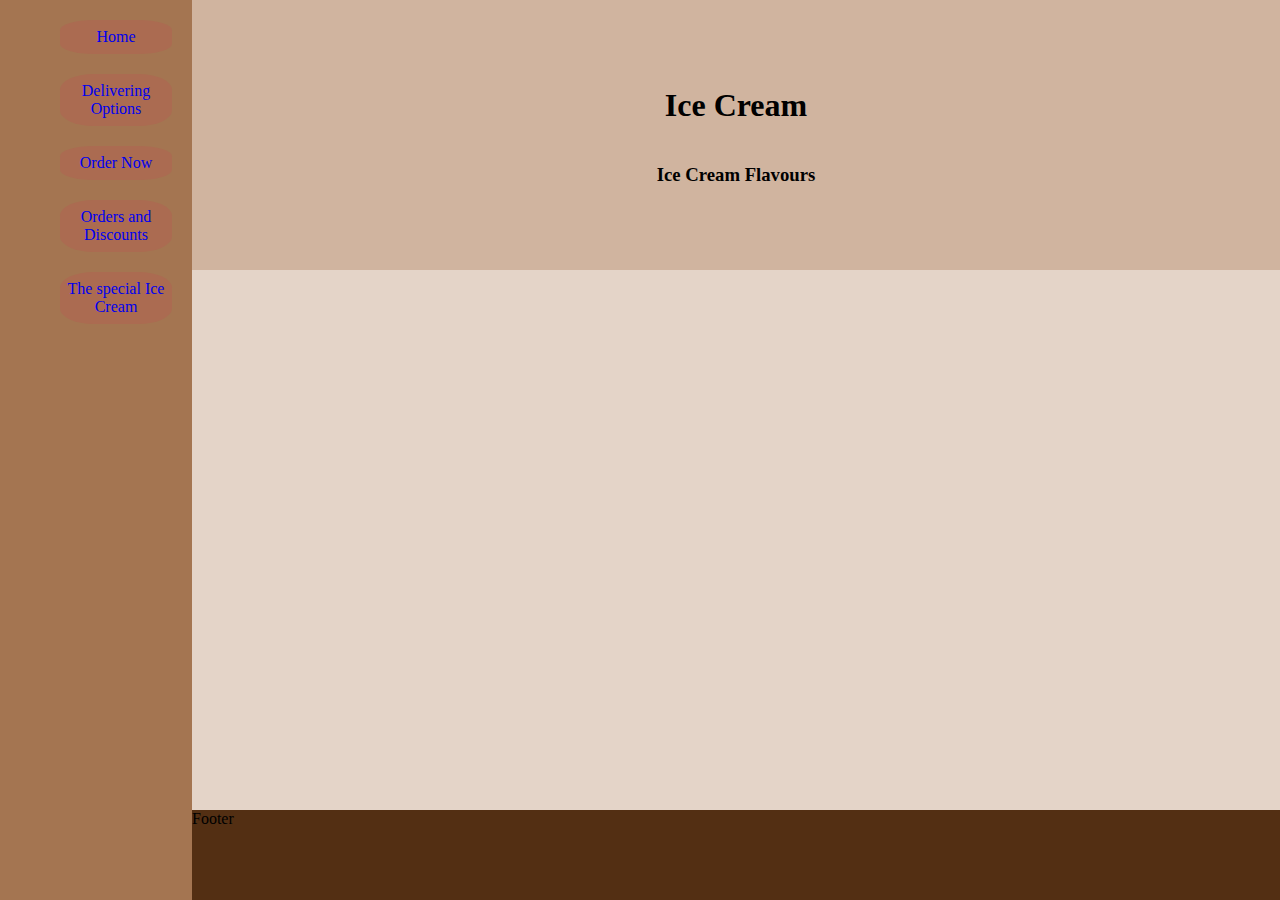
==== icecream_delivery.html @ ee33c4c3 "Add files via upload" ====
<!DOCTYPE html>
<html lang="en">
<head>
    <meta charset="UTF-8">
    <meta http-equiv="X-UA-Compatible" content="IE=edge">
    <meta name="viewport" content="width=device-width, initial-scale=1.0">
    <title>ice cream</title>
    <link rel="stylesheet" href="style.css">
</head>
<body>
    <div class="parent">
        <div class="header">
            <h1>Ice Cream</h1>
            <h3>Ice Cream Flavours</h3>
        </div>
        <div class="content">

           

        </div>

    <div class="sidebar">
        <ul>
            <li><a href="index.html"> Home</a></li>
            <li><a href="icecream_delivery.html"> Delivering Options</a></li>
            <li><a href="ordericecream_now.html"> Order Now</a></li>
            <li><a href="orders_discounts.html"> Orders and Discounts </a></li>
            <li><a href="icecream_spl.html">The special Ice Cream</a></li>
        </ul>
    </div>
        <div class="footer">Footer</div>
    
    </div> 
</body>
</html>
---- style.css ----
.parent{
    height:100vh;
    display: grid;
    grid-template-areas: 
    "sidebar header"
    "sidebar content"
    "sidebar footer";
    grid-template-rows: 30% 60% 10%;
    grid-template-columns: 15% 85%;
}
.header{
    grid-area: header;
    background-color: #D0B49F;
    display: flex;
    flex-direction: column;
    justify-content: center;
    align-items: center;
}

.header h1{
    font-family: 'ZCOOL KuaiLe', cursive;
}
.content{
    grid-area: content;
    background-color: #E4D4C8;
}
.icecreams{
    display:flex;
    justify-content: space-around;
    align-items: center;
}

.chocolate img,.mint_chocolate_chip img,.strawberry img,.cookies_and_cream img{
    width:200px;
    height: 250px;
    object-fit: cover;
}
.footer{
    grid-area: footer;
    background-color:hsl(26, 63%, 20%);
}
.sidebar{
    grid-area: sidebar;
    background-color: #A47551;
}
body{

margin: 0px;
}
li{
list-style: none;
background-color:#AB6B51;
margin: 20px;
text-align: center;
padding-top: 8px ;
padding-bottom: 8px;
border-radius: 30%;
}

a:link{
text-decoration: none;

}

a:hover{

    color: #dbd9d9;


}
li:hover{

background-color: #794531;


}
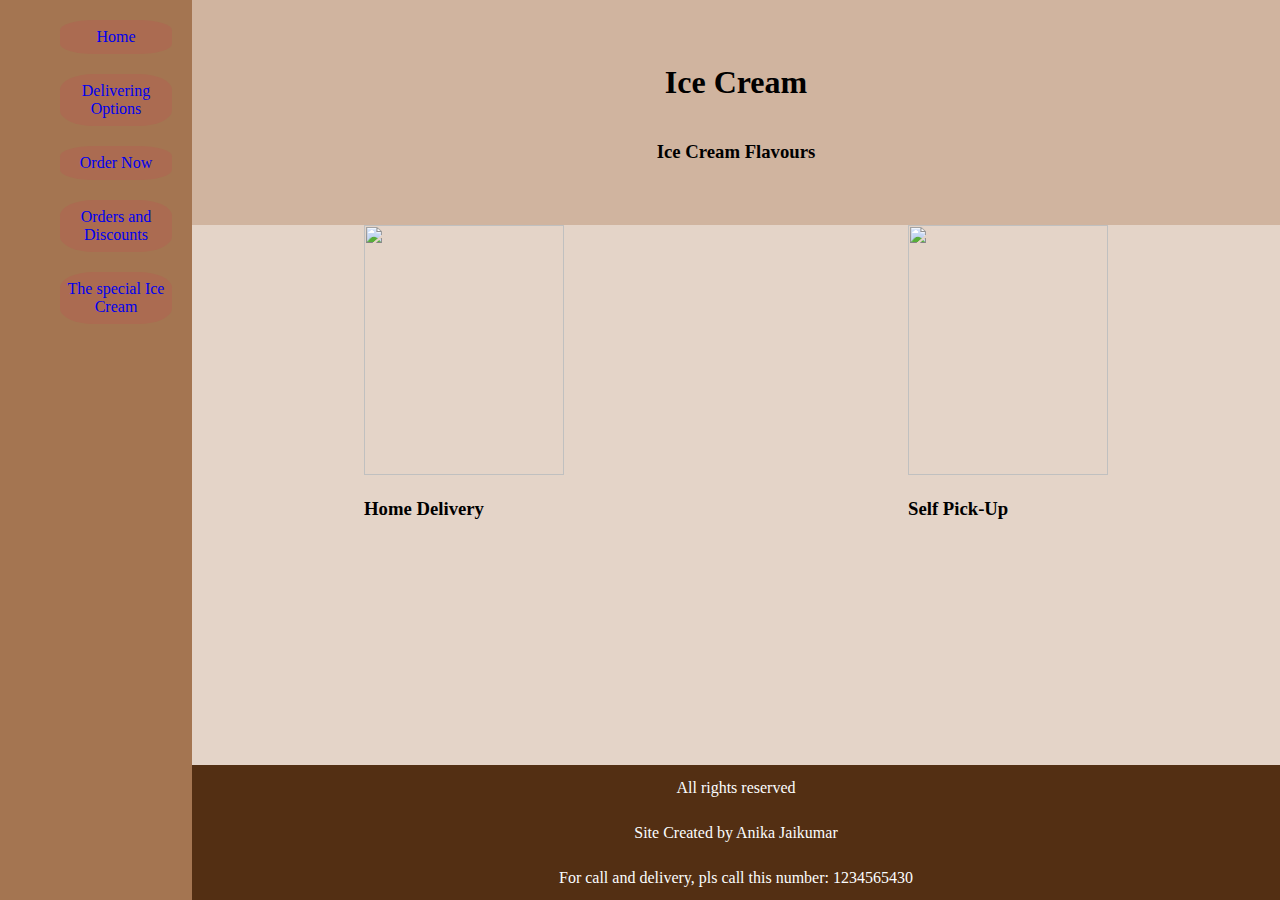
==== commit ba85ecb0: "Add files via upload" ====
--- a/icecream_delivery.html
+++ b/icecream_delivery.html
@@ -15,8 +15,18 @@
         </div>
         <div class="content">
 
-           
-
+            <div class="delivery_options">
+                <div class="home_delivery">
+                    <img src="https://images.pexels.com/photos/6407426/pexels-photo-6407426.jpeg?auto=compress&cs=tinysrgb&w=1260&h=750&dpr=2" alt="">
+                    <h3>Home Delivery</h3>
+                    
+                </div>
+                <div class="pickup_and_go">
+                    <img src="https://images.pexels.com/photos/5920759/pexels-photo-5920759.jpeg?auto=compress&cs=tinysrgb&w=1260&h=750&dpr=2" alt="">
+                    <h3>Self Pick-Up</h3>
+                    
+                </div>
+            </div>
         </div>
 
     <div class="sidebar">
@@ -28,7 +38,9 @@
             <li><a href="icecream_spl.html">The special Ice Cream</a></li>
         </ul>
     </div>
-        <div class="footer">Footer</div>
+        <div class="footer"> <P>All rights reserved </P>
+            <P>Site Created by Anika Jaikumar</P>
+            <P>For call and delivery, pls call this number: 1234565430</P></div>
     
     </div> 
 </body>
--- a/style.css
+++ b/style.css
@@ -5,7 +5,7 @@
     "sidebar header"
     "sidebar content"
     "sidebar footer";
-    grid-template-rows: 30% 60% 10%;
+    grid-template-rows: 25% 60% 15%;
     grid-template-columns: 15% 85%;
 }
 .header{
@@ -24,13 +24,13 @@
     grid-area: content;
     background-color: #E4D4C8;
 }
-.icecreams{
+.icecreams,.delivery_options{
     display:flex;
     justify-content: space-around;
     align-items: center;
 }
 
-.chocolate img,.mint_chocolate_chip img,.strawberry img,.cookies_and_cream img{
+.chocolate img,.mint_chocolate_chip img,.strawberry img,.cookies_and_cream img,.home_delivery img, .pickup_and_go img{
     width:200px;
     height: 250px;
     object-fit: cover;
@@ -38,6 +38,14 @@
 .footer{
     grid-area: footer;
     background-color:hsl(26, 63%, 20%);
+    color: rgb(251, 253, 254);
+    display: flex;
+    flex-direction: column;
+    justify-content: space-around;
+    align-items: center ;
+}
+.footer p{
+    margin:0;
 }
 .sidebar{
     grid-area: sidebar;
